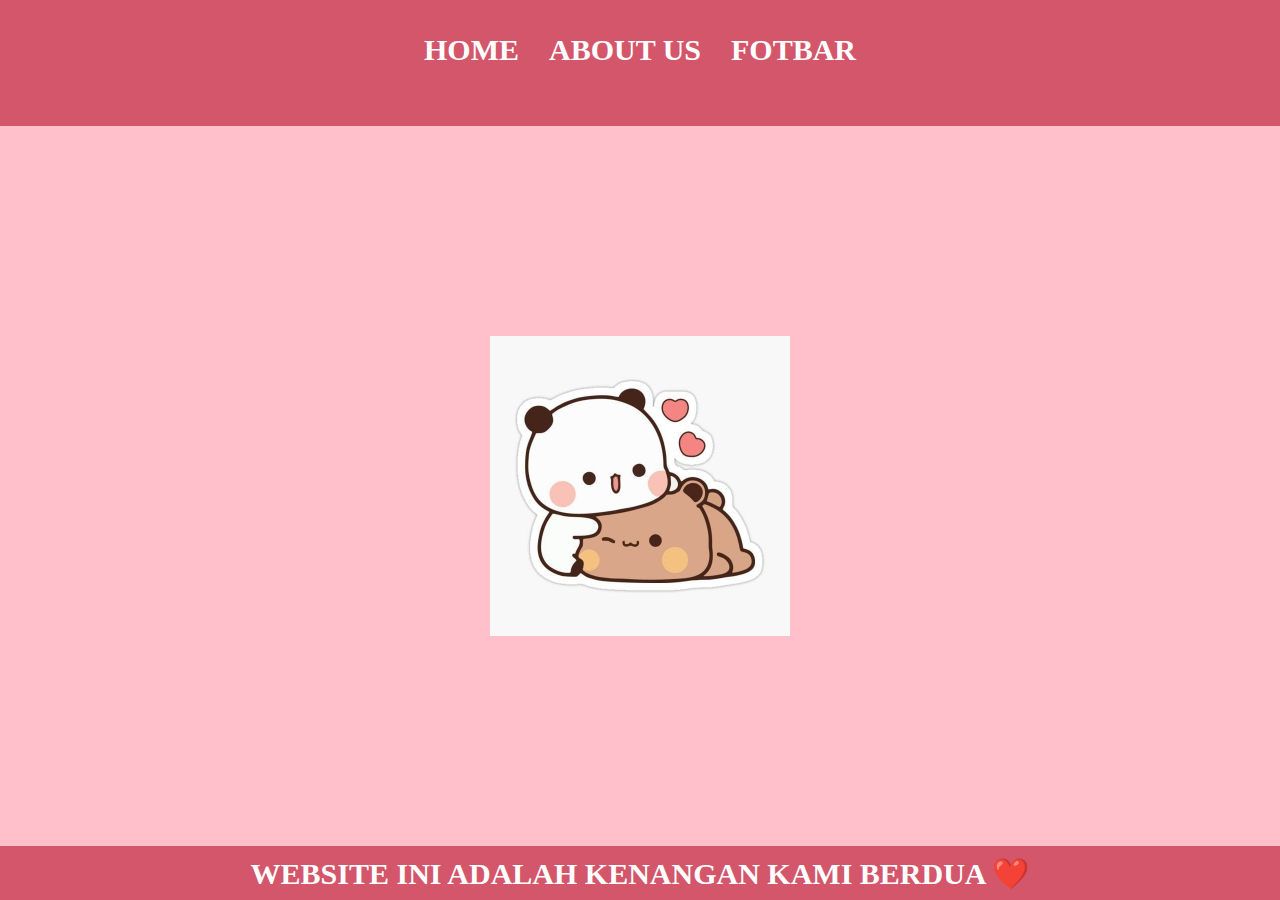
==== index.html @ 5292a993 "Add files via upload" ====
<!DOCTYPE html>
<html lang="en">
<head>
    <meta charset="UTF-8">
    <meta http-equiv="X-UA-Compatible" content="IE=edge">
    <meta name="viewport" content="width=device-width, initial-scale=1.0">
    <title>Diksy Website</title>
    <link rel="stylesheet" href="style.css" />
</head>
    <body>
        <div class="container">
        <!-- NAVIGATION BAR -->
        <div class="container-navbar">
            <ul class="ul-navbar">
                <li class="li-navbar"><a href="#" class="a-navbar">HOME</a></li>
                <li class="li-navbar"><a href="about.html" class="a-navbar">ABOUT US</a></li>
                <li class="li-navbar"><a href="fotbar.html"class="a-navbar">FOTBAR</a></li>
            </ul>
        </div>
        <!-- NAVIGATION BAR END -->

        <!-- CONTENT 1 -->
        <div class="container-content">
            <img src="stiker.jpeg" class="img-content"/>
        </div>
        <!-- CONTENT 1 END -->

        <!-- FOOTER -->
        <div class="container-footer">
            <h1 class="h1-footer">WEBSITE INI ADALAH KENANGAN KAMI BERDUA ❤️</h1>
        </div>
        <!-- FOOTER END -->
        </div>
    </body>
</html>
---- style.css ----
*,
html{
    margin: 0;
    padding: 0;
}

.container {}

.container-navbar {
    background-color: rgb(211, 86, 107);;
    width: 100%;
    height: 14vh;
}

.ul-navbar {
    height: 100px;
    display: flex;
    justify-content: center;
    align-items: center;
}

.li-navbar {
    list-style-type: none;
    padding: 10px;
    margin: 5px;
    color: white;
    font-size: 30px;
}

.li-navbar:hover {
    background-color: rgb(141, 0, 23);
    transition: .5s ease-in-out;
    -webkit-transition: .5s ease-in-out;
    -moz-transition: .5s ease-in-out;
    -ms-transition: .5s ease-in-out;
    -o-transition: .5s ease-in-out;
    transition-delay: .1s;
    border-radius: 8px;
    -webkit-border-radius: 8px;
    -moz-border-radius: 8px;
    -ms-border-radius: 8px;
    -o-border-radius: 8px;
}

.container-content {
    background-color: pink;
    display: flex;
    justify-content: center;
    align-items: center;
    height: 80vh;
}

.img-content {
    width: 300px;
    height: 300px;
    transform: translateX(0px);
    -webkit-transform: translateX(0px);
    -moz-transform: translateX(0px);
    -ms-transform: translateX(0px);
    -o-transform: translateX(0px);
    animation: float 6s ease-out infinite;
    -webkit-animation: float 6s ease-out infinite;
}

@keyframes float {
    0%{
        transform: translateY(0px);
        -webkit-transform: translateY(0px);
        -moz-transform: translateY(0px);
        -ms-transform: translateY(0px);
        -o-transform: translateY(0px);
}
    50%{
        transform: translateY(-60px);
        -webkit-transform: translateY(-60px);
        -moz-transform: translateY(-60px);
        -ms-transform: translateY(-60px);
        -o-transform: translateY(-60px);
}
    100%{
        transform: translateY(0px);
        -webkit-transform: translateY(0px);
        -moz-transform: translateY(0px);
        -ms-transform: translateY(0px);
        -o-transform: translateY(0px);
}
}

.container-footer { 
    height: 6vh;
    background-color: rgb(211, 86, 107);
    display: flex;
    justify-content: center;
    align-items: center;
}

.h1-footer {
    font-size: 30px;
    color: white;
}

.a-navbar {
    color :white;
    text-decoration: none;
    font-weight: 800;
}
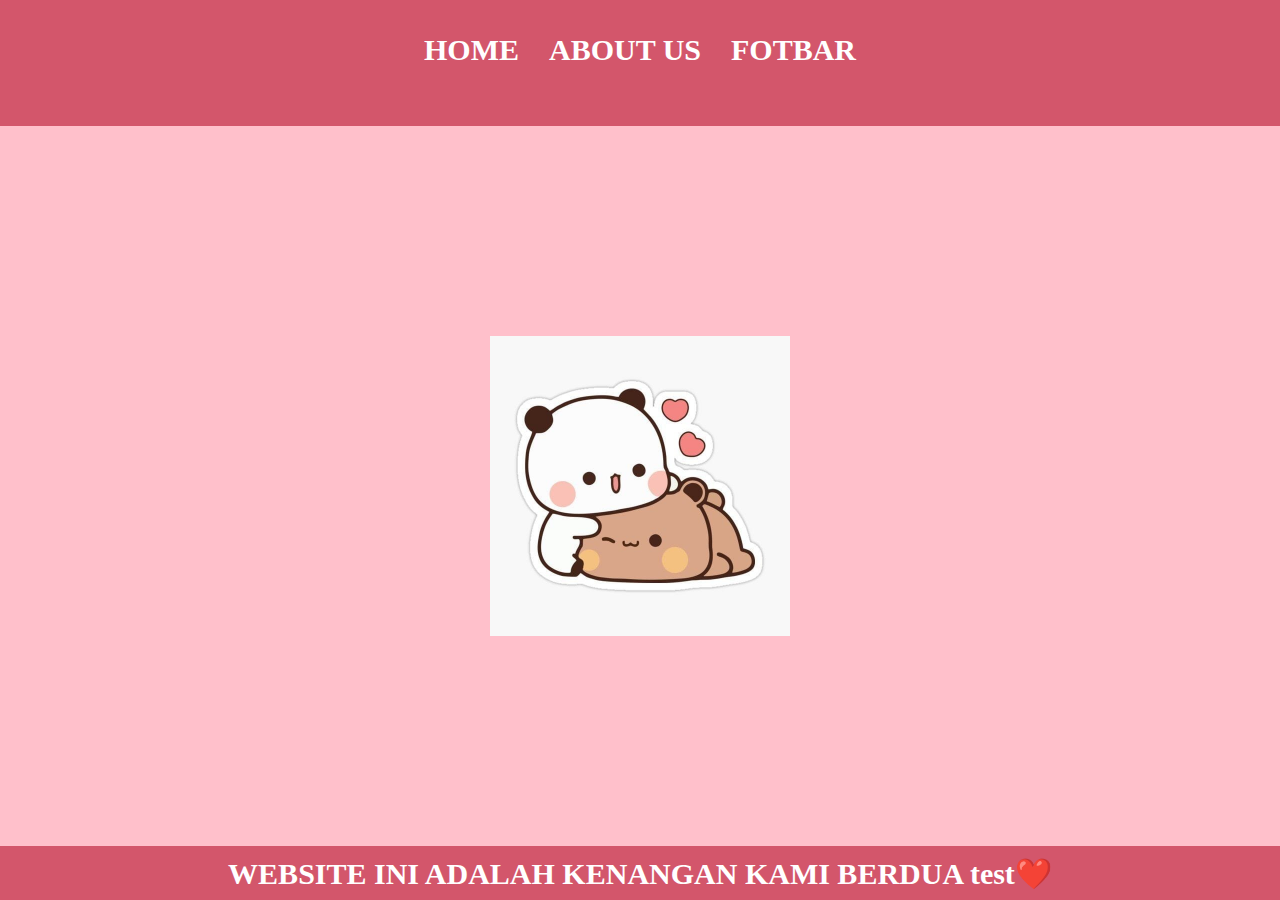
==== commit 37e75a44: "Update index.html" ====
--- a/index.html
+++ b/index.html
@@ -27,9 +27,9 @@
 
         <!-- FOOTER -->
         <div class="container-footer">
-            <h1 class="h1-footer">WEBSITE INI ADALAH KENANGAN KAMI BERDUA ❤️</h1>
+            <h1 class="h1-footer">WEBSITE INI ADALAH KENANGAN KAMI BERDUA test❤️</h1>
         </div>
         <!-- FOOTER END -->
         </div>
     </body>
-</html>+</html>
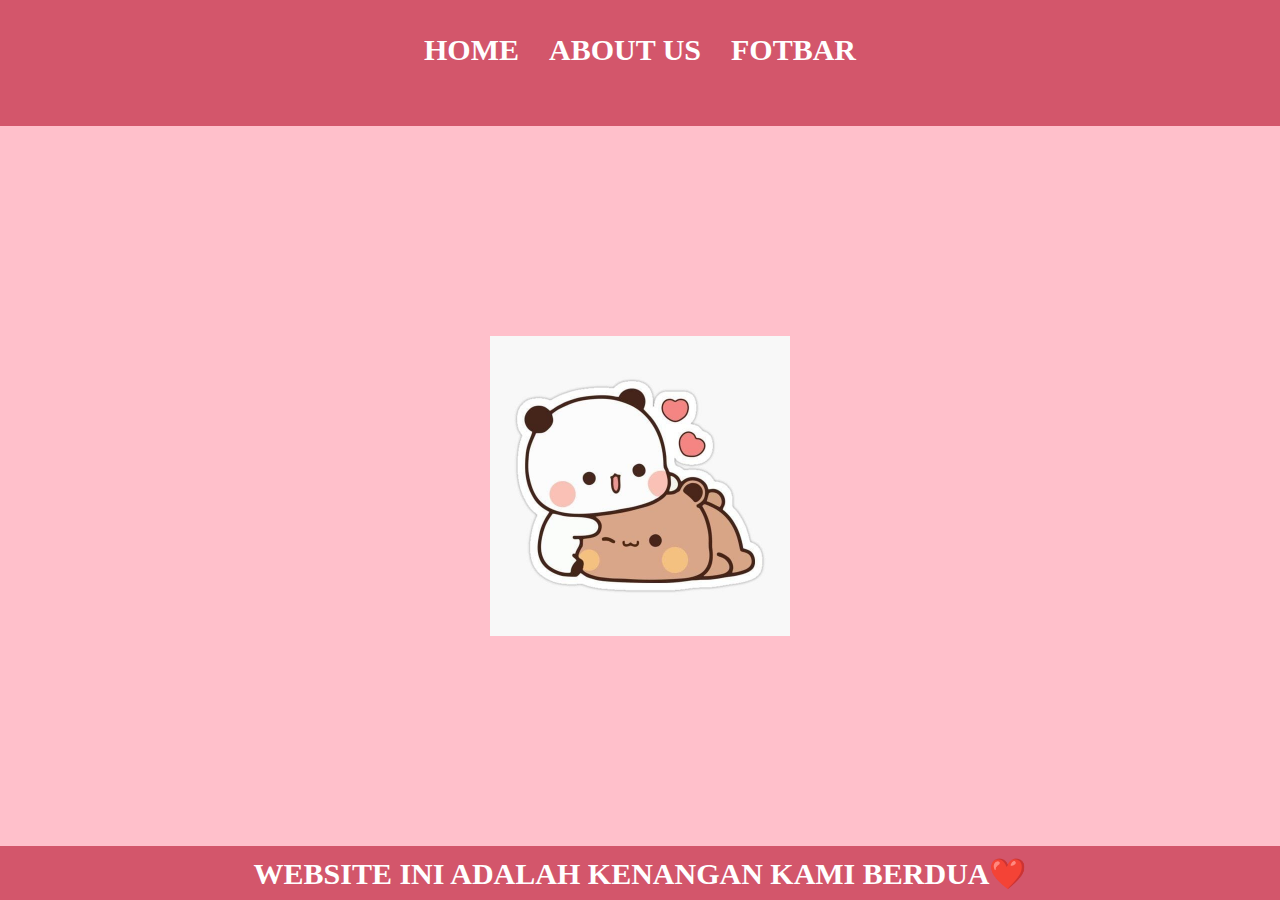
==== commit e87f9f2b: "Update index.html" ====
--- a/index.html
+++ b/index.html
@@ -27,7 +27,7 @@
 
         <!-- FOOTER -->
         <div class="container-footer">
-            <h1 class="h1-footer">WEBSITE INI ADALAH KENANGAN KAMI BERDUA test❤️</h1>
+            <h1 class="h1-footer">WEBSITE INI ADALAH KENANGAN KAMI BERDUA❤️</h1>
         </div>
         <!-- FOOTER END -->
         </div>
